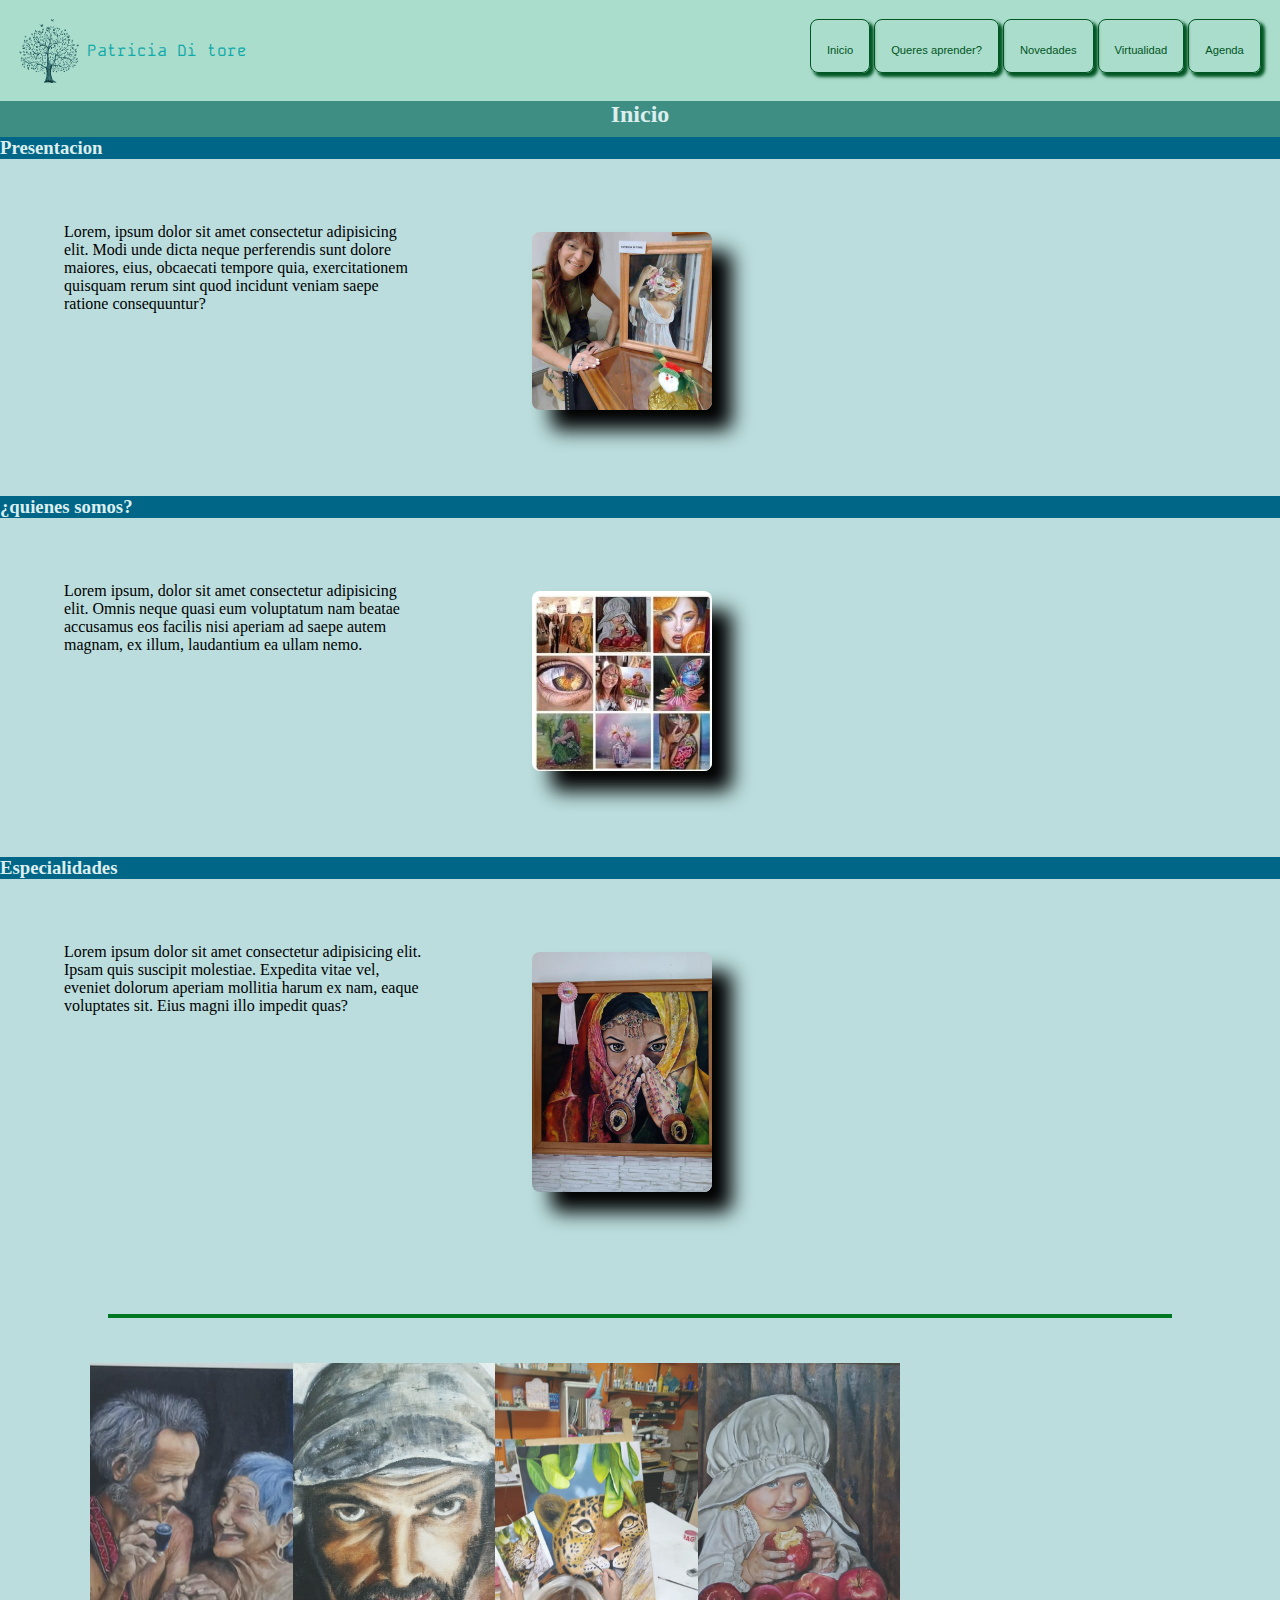
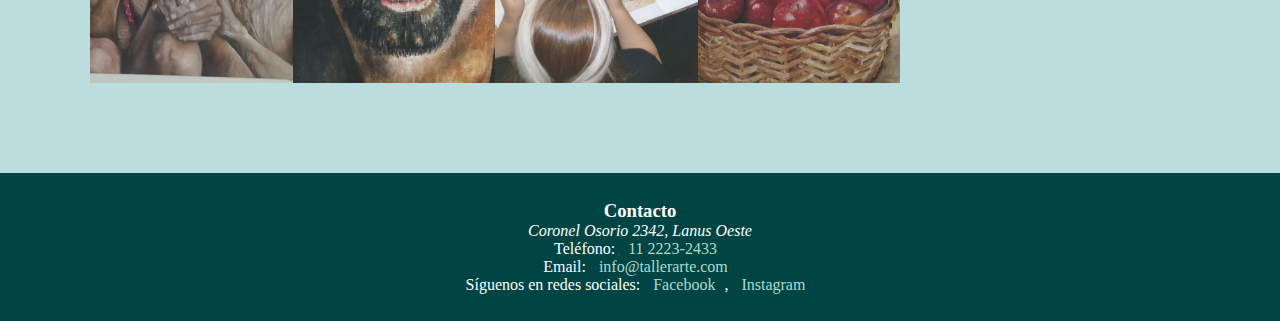
==== index.html @ c413162e "first commit" ====
<!DOCTYPE html>
<html lang="es">
<head>
    <meta charset="UTF-8">
    <meta name="viewport" content="width=device-width, initial-scale=1.0">
    <title>PatryArte</title>
    <meta name="robots" content="index, follow">
    <meta name="theme-color" content= #adc><!--Color del navegador-->
    <meta name="descripcion" content="Enumeracion de todos los planetas del sistema solar">
    
    <!--<link rel="icon" type="image/jpg" href="">-->
    
    <!--Elegir imagen para icono (cafesito?)-->
    
    <link rel="stylesheet" href="./css/style.css">

    <link rel="stylesheet" href="./css/fonts.css">   
    
</head>
<body>
     <header class="header">
            <div class="logo">
              <img src="./resources/Images/árbol-de-la-vida-1.png" alt="Arbol de la vida, simbolo que representa a la artista">
              <h1>Patricia Di tore</h1>    
            </div>
 <div class="contenedornav">   
         <Nav class="navgeneral">   
            
                    <a class="Navegadorprincipal" href="./index.html">Inicio</a>

                    <a class="Navegadorprincipal" href="./pages/Queresaprender.html">Queres aprender? </a>

                    <a class="Navegadorprincipal" href="./pages/Novedades.html"> Novedades</a>

                    <a class="Navegadorprincipal" href="./pages/Virtualidad.html">Virtualidad</a>

                    <a class="Navegadorprincipal" href="./pages/Agenda.html">Agenda</a>
    
        </Nav>
</div>
</header>
<main>

   
    <div class="tituloinicio">
   
        <h2>Inicio</h2>
   
    </div>
    
    <article>
    <div class="Navegadorinicio">
            <div>
                <h3>Presentacion</h3>
            </div>
    <div class="imagenparrafo">
            <div>
            <P>Lorem, ipsum dolor sit amet consectetur adipisicing elit. Modi unde dicta neque perferendis sunt dolore maiores, eius, obcaecati tempore quia, exercitationem quisquam rerum sint quod incidunt veniam saepe ratione consequuntur?</P>
            </div>
            <div>
                <img src="./resources/Images/presentacion.jpg" alt="arbolito">
            </div>
     </div>
    </div>
  </article>

<article>
  
        <div class="Navegadorinicio"> 

            <div>
                <h3>¿quienes somos?</h3>
            </div>  
            <div class="imagenparrafo">
            <div>
            <p>Lorem ipsum, dolor sit amet consectetur adipisicing elit. Omnis neque quasi eum voluptatum nam beatae accusamus eos facilis nisi aperiam ad saepe autem magnam, ex illum, laudantium ea ullam nemo.</p>
            </div>
            <div>
                <img src="./resources/Images/de todo.jpg" alt="arbolito">
            </div>
        </div>
        </div>
</article>


<article>
    <div class="Navegadorinicio">
            
        <div >
            <h3>Especialidades</h3>
        </div>
            <div class="imagenparrafo">
                    <div>      
                                <p>Lorem ipsum dolor sit amet consectetur adipisicing elit. Ipsam quis suscipit molestiae. Expedita vitae vel, eveniet dolorum aperiam mollitia harum ex nam, eaque voluptates sit. Eius magni illo impedit quas?</p>
                    </div>

                    <div>
                            <img src="./resources/Images/premio.jpg" alt="arbolito">
                      </div>
    </div>
    </div>
</article>
<br><br>
<hr>
<section class="galeriadelinicio">
    <img src="./resources/Images/viejos cuadro.jpg" alt="Cuadro realizado por Patricia Di Tore, 2 ancianos">
    <img src="./resources/Images/jesus.jpg" alt="Cuadro realizado por alumna">
    <img src="./resources/Images/alumna tigre.jpg" alt="Cuadro realizado por alumna">
    <img src="./resources/Images/nena y manzanas.jpg" alt="Cuadro realizado por alumna">
   
</section>
</main>
<footer>
    <h3>Contacto</h3>
    <p class="direccion">Coronel Osorio 2342, Lanus Oeste</p>
    <p>Teléfono: <a href="tel:+541122223333">11 2223-2433</a></p>
    <p>Email: <a href="patryarte@tallerarte.com">info@tallerarte.com</a></p>
    <p>Síguenos en redes sociales: <a href="https://www.facebook.com/Taller/">Facebook</a>, <a href="https://www.instagram.com/tallerarte/">Instagram</a></p>
</footer>
    </body>

</html>


<!--Atajos mas comunes
1- Comentar codigo ctrl k y agregamos C. La linea quedara como comentario y se puede sacar el mismo repitiendo el comando
2- podemos seleccionar varias lineas para poder escribir al unisono y a su vez con ALT y flechas movilizaremos la linea en cuestion o mismo asi las lineas
3- Con control ALT podemos escribir con simultaniedad en varias lineas
4- Para poder ordenar las tabulaciones de varias lineeas a la vez, podemos usar Control K y sumamos F
5- Control TAB de tabulacion para ir cambiando de archivo.
6- Control S y podremos dar con el guardado rapido
-->
---- css/style.css ----
*{
  
    margin: 0;
    padding: 0;
}
body{
    background-color: #bdd;
   }

.header{
    background-color: #adc;
    display: flex;
    justify-content: space-between;
    padding: 1.2rem;
    max-width: 100%;
    height: 7vh;
}


.Navegadorprincipal
{
    max-width: 100vh;
    display: inline-block;
    text-decoration: none;
    text-align: center;
    padding: 1rem;
    font-size: 0.7rem;
    color: #052;
    font-family: Arial, "Helvetica Neue", Helvetica, sans-serif;
    padding-top: 1.5rem;
    border: 0.01rem solid #052;
    border-radius: 0.5rem;
    box-shadow: 0.2rem 0.2rem 0.2rem #052;
    
}
.logo
{
display:flex;
left: auto;
position: relative;
}
.logo > img{
margin: 0rem;
padding: 0rem;
height: 4rem;
width: auto;
}

.logo > h1
{
    font-family: kodemono, Arial, Helvetica, sans-serif;
    font-weight: 100;
    color: #1aa;
    font-size: 1rem;
    padding-top: 1.3rem;
    padding-left: 0.5rem;
   
    
    
}



.tituloinicio
{
text-align: center;
background-color: #065a;
color: #dee;
height: 4vh;
}


div>h3
{
    background-color: #068;
    color: #dee;
    position: relative;
    transition-duration: 2s;
    transition-timing-function: ease;
    
 

}

div>h3:hover{
    transform: translate(3rem, 0rem);
    padding-top: 1rem;
    text-align: center;
    height: 6vh;
}

.imagenparrafo
{
    display: flex;
}

div>img
{
    margin: 0rem;
    padding: 0rem;
    height: 9rem;
    width: auto;
    }

hr{
    border: 2px solid #072;
    margin-left: 12vh;
    margin-right: 12vh;
}

.galeriadelinicio{
        display: flex;
        width: 90vh;
        height: 20rem;
        margin-bottom: 5vh;
        margin-left: 5vh;
        padding: 5vh;
    
    }
section>img{
        width: 0;
        flex-grow: 1;
        object-fit: cover;
        opacity: .8;
        transition: 0.5s ease;
    }
section>img:hover
    {
        cursor: crosshair;
        width: 20vh;
        opacity: 1;
        filter: contrast(120%);
    }
    .imagenparrafo
    {
        display: flex;
        margin: 4rem;
        width: 100vh;
    
        
    }
    .imagenparrafo img
    {   
        align-content: center;
        margin-top: 1vh;
        margin-bottom: 2vh;
        margin-right: 2vh;
        margin-left: 12vh;
        box-shadow: 1.2rem 1.2rem 1.2rem;
        border-radius: 0.5rem;
        width: 20vh;
        height: auto;
        transition: 0.5s ease;
    }
    
    .imagenparrafo p
    {
        align-content: center;
        width: 40vh;
        height: 5vh;
        margin-bottom: 10vh;

    }

    .imagenparrafo img:hover
    {
        
        cursor: crosshair;
        width: 30vh;
        height: auto;
        filter: contrast(120%);

    }

      
    .cardcursos
    { 
        background-image: url(../resources/Images/cerezas.jpg);
        background-repeat: no-repeat;
        background-position: center ;
        background-size: contain;
        margin: 10vh;
        margin-left: 15vh;
        padding: 15vh;
        padding-top: 9vh;
       

     }

     .cardcursost
     {
    
        text-align: center;
        font-family: kodemono, Arial, Helvetica, sans-serif;
        color: white;
        list-style-type: none;
        line-height: 2.5rem;
        font-size: 1.5rem;
        font-weight: 900;
    
        
     }


     .formulario {
        max-width: 400px;
        margin: 15vh;
        padding: 5vh;
        background: linear-gradient(to bottom,#044, #0659);
        color: #fff;
        border-radius: 2vh;
    }
    
    input[type="text"],
    input[type="email"],
    textarea {
        width: 100%;
        padding: 10px;
        margin-bottom: 10px;
        border: none;
        border-radius: 2vh;
    }
    
    button {
        background-color: #044;
        color: #fff;
        border: none;
        border-radius: 5px;
        padding: 2vh 3vh;
        cursor: pointer;
  }    

  footer 
  {
    background-color: #044;
    color: #fff;
    padding: 3vh;
    text-align: center;
}

footer a {
    color: #adc;
    text-decoration: none;
    margin: 0 1vh;
}
.direccion {
    font-style: italic;
}
---- css/fonts.css ----
@font-face
{
    font-family: "kodemono";
src: url("./Kodemono/KodeMono-Regular.ttf") format("truetype");
font-weight: 100;
}

font-face
{
    font-family: "kodemono";
src: url("./Kodemono/KodeMono-Medium.ttf") format("truetype");
font-weight: 400;
}

font-face
{
    font-family: "kodemono";
src: url("./Kodemono/KodeMono-SemiBold.ttf") format("truetype");
font-weight: 700;
}

font-face
{
    font-family: "kodemono";
src: url("./Kodemono/KodeMono-Bold.ttf") format("truetype");
font-weight: 900;
}
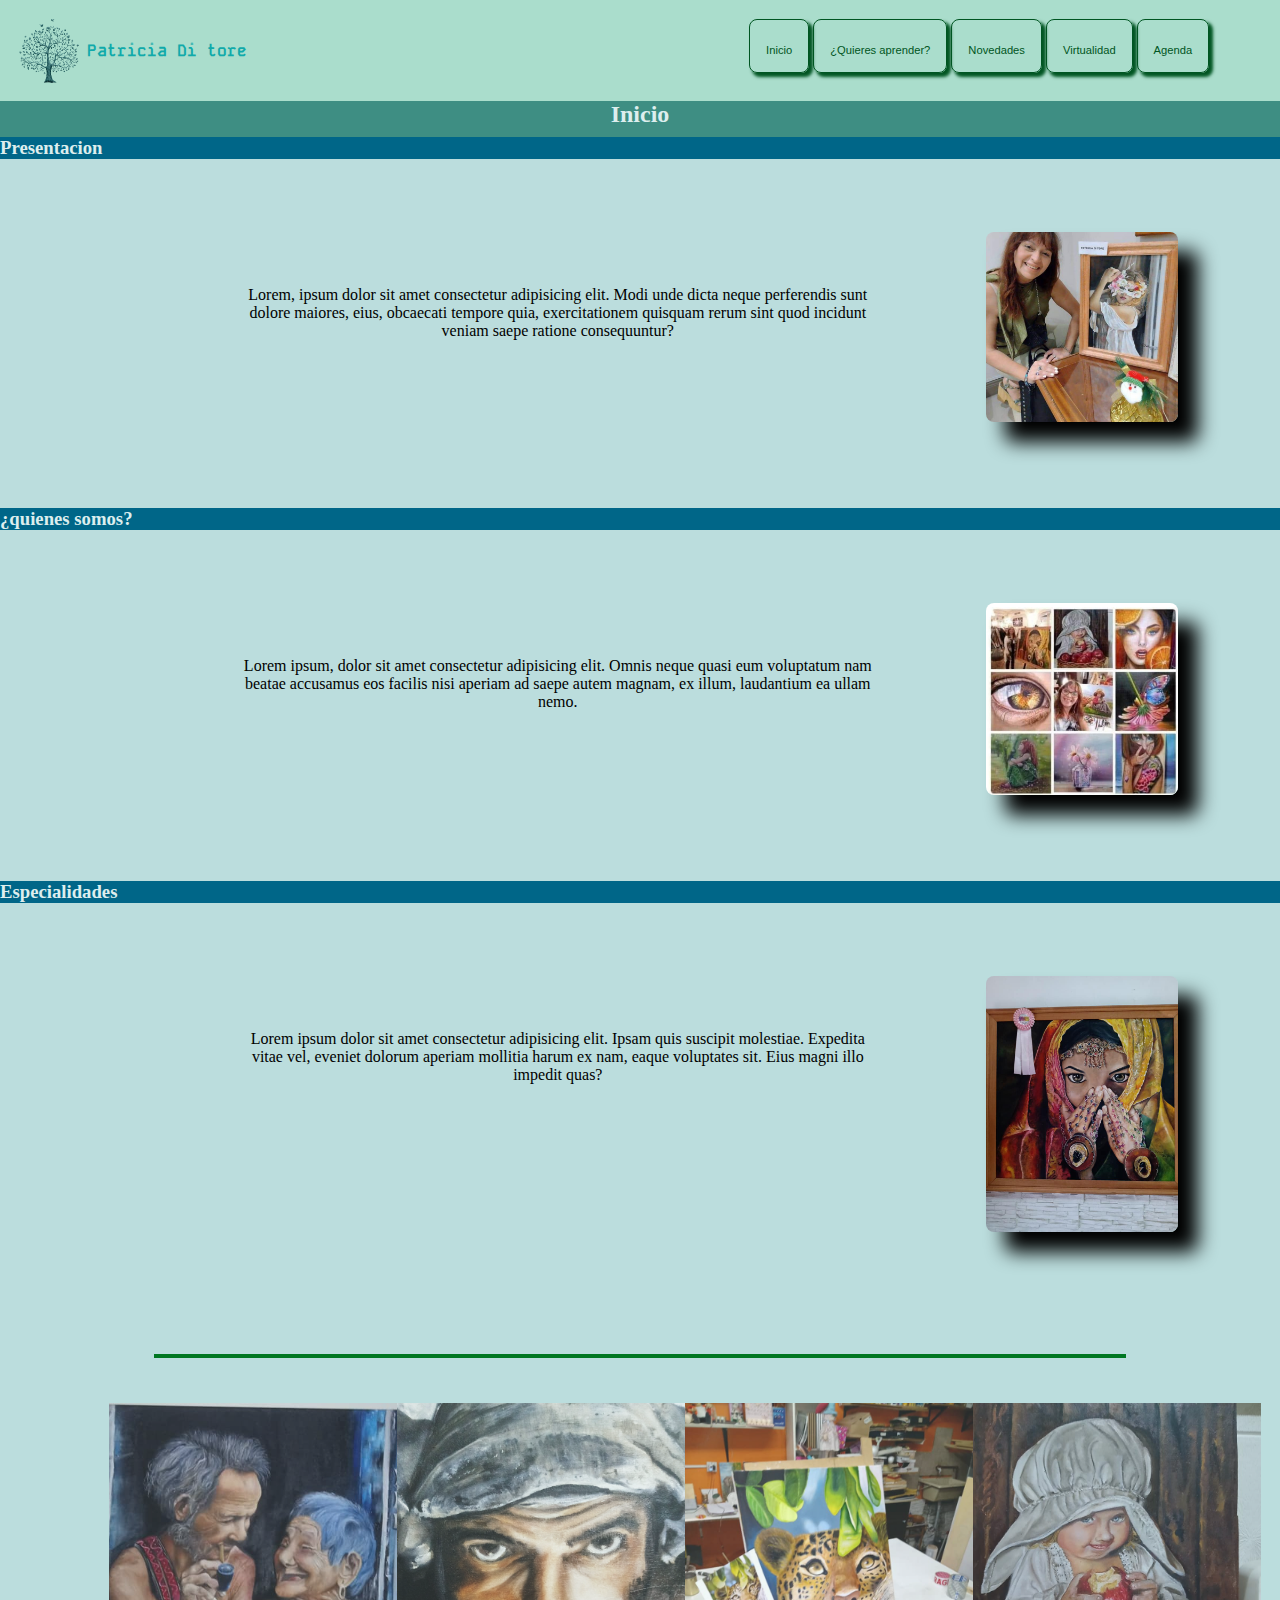
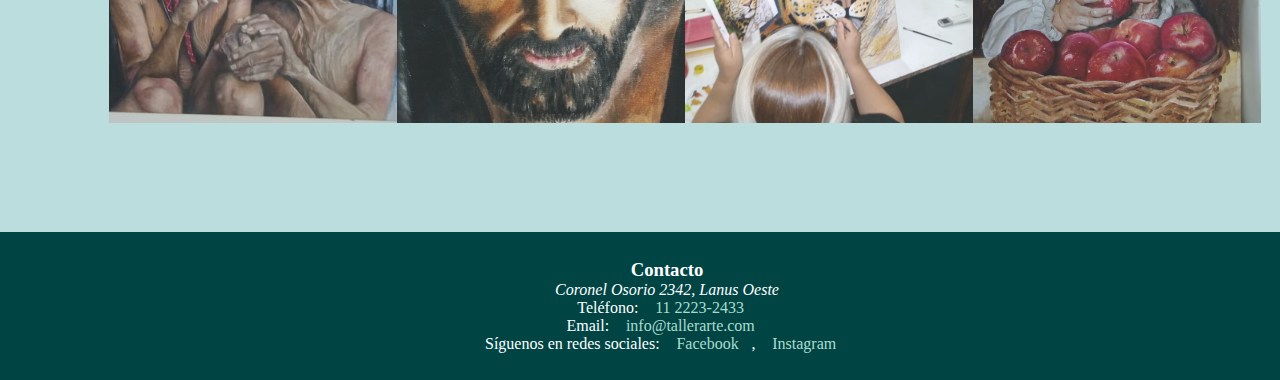
==== commit c726d9e0: "Modificacion a responsive- intento 1" ====
--- a/index.html
+++ b/index.html
@@ -18,27 +18,20 @@
     
 </head>
 <body>
-     <header class="header">
-            <div class="logo">
-              <img src="./resources/Images/árbol-de-la-vida-1.png" alt="Arbol de la vida, simbolo que representa a la artista">
-              <h1>Patricia Di tore</h1>    
-            </div>
- <div class="contenedornav">   
-         <Nav class="navgeneral">   
-            
-                    <a class="Navegadorprincipal" href="./index.html">Inicio</a>
+    <header class="header">
+        <div class="logo">
+            <img src="./resources/Images/árbol-de-la-vida-1.png" alt="Arbol de la vida, simbolo que representa a la artista">
+            <h1>Patricia Di tore</h1>    
+          </div>
+        <nav class="navgeneral">
+            <a href="./index.html" class="Navegadorprincipal">Inicio</a>
+            <a href="./pages/Queresaprender.html" class="Navegadorprincipal">¿Quieres aprender?</a>
+            <a href="./pages/Novedades.html" class="Navegadorprincipal">Novedades</a>
+            <a href="./pages/Virtualidad.html" class="Navegadorprincipal">Virtualidad</a>
+            <a href="./pages/Agenda.html" class="Navegadorprincipal">Agenda</a>
+        </nav>
+    </header>
 
-                    <a class="Navegadorprincipal" href="./pages/Queresaprender.html">Queres aprender? </a>
-
-                    <a class="Navegadorprincipal" href="./pages/Novedades.html"> Novedades</a>
-
-                    <a class="Navegadorprincipal" href="./pages/Virtualidad.html">Virtualidad</a>
-
-                    <a class="Navegadorprincipal" href="./pages/Agenda.html">Agenda</a>
-    
-        </Nav>
-</div>
-</header>
 <main>
 
    
@@ -94,7 +87,7 @@
                                 <p>Lorem ipsum dolor sit amet consectetur adipisicing elit. Ipsam quis suscipit molestiae. Expedita vitae vel, eveniet dolorum aperiam mollitia harum ex nam, eaque voluptates sit. Eius magni illo impedit quas?</p>
                     </div>
 
-                    <div>
+                    <div >
                             <img src="./resources/Images/premio.jpg" alt="arbolito">
                       </div>
     </div>
--- a/css/style.css
+++ b/css/style.css
@@ -1,72 +1,117 @@
 *{
-  
+   
     margin: 0;
     padding: 0;
 }
 body{
     background-color: #bdd;
+    width: 100%;
    }
 
-.header{
+.header {
     background-color: #adc;
     display: flex;
     justify-content: space-between;
     padding: 1.2rem;
-    max-width: 100%;
     height: 7vh;
-}
-
-
-.Navegadorprincipal
-{
-    max-width: 100vh;
+    width: 100%;
+}
+.logo
+{
+display:flex;
+
+}
+
+.logo > img{
+margin: 0rem;
+padding: 0rem;
+height: 4rem;
+width: auto;
+}
+
+.logo > h1
+{
+    font-family: kodemono, Arial, Helvetica, sans-serif;
+    font-weight: 200px;
+    color: #1aa;
+    font-size: 1rem;
+    padding-top: 1.3rem;
+    padding-left: 0.5rem;
+
+}
+.navgeneral{
+    margin-right: 10vh;
+}
+
+.Navegadorprincipal {
+    max-width: 100vw;
     display: inline-block;
     text-decoration: none;
     text-align: center;
     padding: 1rem;
     font-size: 0.7rem;
     color: #052;
-    font-family: Arial, "Helvetica Neue", Helvetica, sans-serif;
+    font-family: Arial, Helvetica, sans-serif;
     padding-top: 1.5rem;
     border: 0.01rem solid #052;
     border-radius: 0.5rem;
     box-shadow: 0.2rem 0.2rem 0.2rem #052;
-    
-}
-.logo
-{
-display:flex;
-left: auto;
-position: relative;
-}
-.logo > img{
-margin: 0rem;
-padding: 0rem;
-height: 4rem;
-width: auto;
-}
-
+}
+
+@media screen and (max-width: 750px) {
+    
+    .Navegadorprincipal {
+        display: block;
+        text-align: left;
+        padding: 0.5rem;
+        margin-top: 0.5rem;
+    }
+    .header {
+        height: 28vh;
+    }
+    .logo {
+        display: block;
+      
+    }
+    .logo > img{
+    
+        margin: 0rem;
+        padding: 0rem;
+        height: 8rem;
+        width: auto;
+}
 .logo > h1
 {
+
     font-family: kodemono, Arial, Helvetica, sans-serif;
-    font-weight: 100;
+    font-weight: 200px;
     color: #1aa;
     font-size: 1rem;
     padding-top: 1.3rem;
     padding-left: 0.5rem;
-   
-    
-    
-}
-
+
+
+}
+.imagenparrafo {
+    display: flex;
+    flex-direction: column; 
+    align-items: center; 
+    justify-content: center; 
+    height: 70vw; 
+    width: 70vh;
+}
+
+}
 
 
 .tituloinicio
 {
+
 text-align: center;
 background-color: #065a;
 color: #dee;
 height: 4vh;
+width: 100vw;
 }
 
 
@@ -77,43 +122,34 @@
     position: relative;
     transition-duration: 2s;
     transition-timing-function: ease;
-    
+    width: 100vw;
  
 
 }
 
-div>h3:hover{
+div > h3:hover{
     transform: translate(3rem, 0rem);
-    padding-top: 1rem;
+    padding-top: 1vh;
     text-align: center;
     height: 6vh;
-}
-
-.imagenparrafo
-{
-    display: flex;
-}
-
-div>img
-{
-    margin: 0rem;
-    padding: 0rem;
-    height: 9rem;
-    width: auto;
-    }
+   
+}
+
+
 
 hr{
     border: 2px solid #072;
-    margin-left: 12vh;
-    margin-right: 12vh;
+    margin-left: 12vw;
+    margin-right: 12vw;
 }
 
 .galeriadelinicio{
         display: flex;
-        width: 90vh;
+        width: 90vw;
         height: 20rem;
-        margin-bottom: 5vh;
-        margin-left: 5vh;
+        margin-bottom: 5vw;
+        margin-left: 5vw;
+        margin-right: 5vw;
         padding: 5vh;
     
     }
@@ -127,15 +163,16 @@
 section>img:hover
     {
         cursor: crosshair;
-        width: 20vh;
+        width: 20vw;
         opacity: 1;
         filter: contrast(120%);
     }
     .imagenparrafo
     {
         display: flex;
+        justify-content: center;
         margin: 4rem;
-        width: 100vh;
+        width: 90vw;
     
         
     }
@@ -148,30 +185,31 @@
         margin-left: 12vh;
         box-shadow: 1.2rem 1.2rem 1.2rem;
         border-radius: 0.5rem;
-        width: 20vh;
+        width: 15vw;
         height: auto;
         transition: 0.5s ease;
     }
-    
-    .imagenparrafo p
-    {
-        align-content: center;
-        width: 40vh;
-        height: 5vh;
-        margin-bottom: 10vh;
-
-    }
-
     .imagenparrafo img:hover
     {
         
         cursor: crosshair;
-        width: 30vh;
+        width: 25vw;
         height: auto;
         filter: contrast(120%);
 
     }
-
+   
+    .imagenparrafo p
+    {
+        text-align: center;
+        width: 50vw;
+     padding-top: 7vh;
+     padding-left: 12vw;
+     
+
+    }
+
+ 
       
     .cardcursos
     { 
@@ -203,7 +241,8 @@
 
 
      .formulario {
-        max-width: 400px;
+        justify-content: center;
+       max-width: 50vw;
         margin: 15vh;
         padding: 5vh;
         background: linear-gradient(to bottom,#044, #0659);
@@ -236,12 +275,13 @@
     color: #fff;
     padding: 3vh;
     text-align: center;
+    width: 100vw;
 }
 
 footer a {
     color: #adc;
     text-decoration: none;
-    margin: 0 1vh;
+    margin: 0 1vw;
 }
 .direccion {
     font-style: italic;
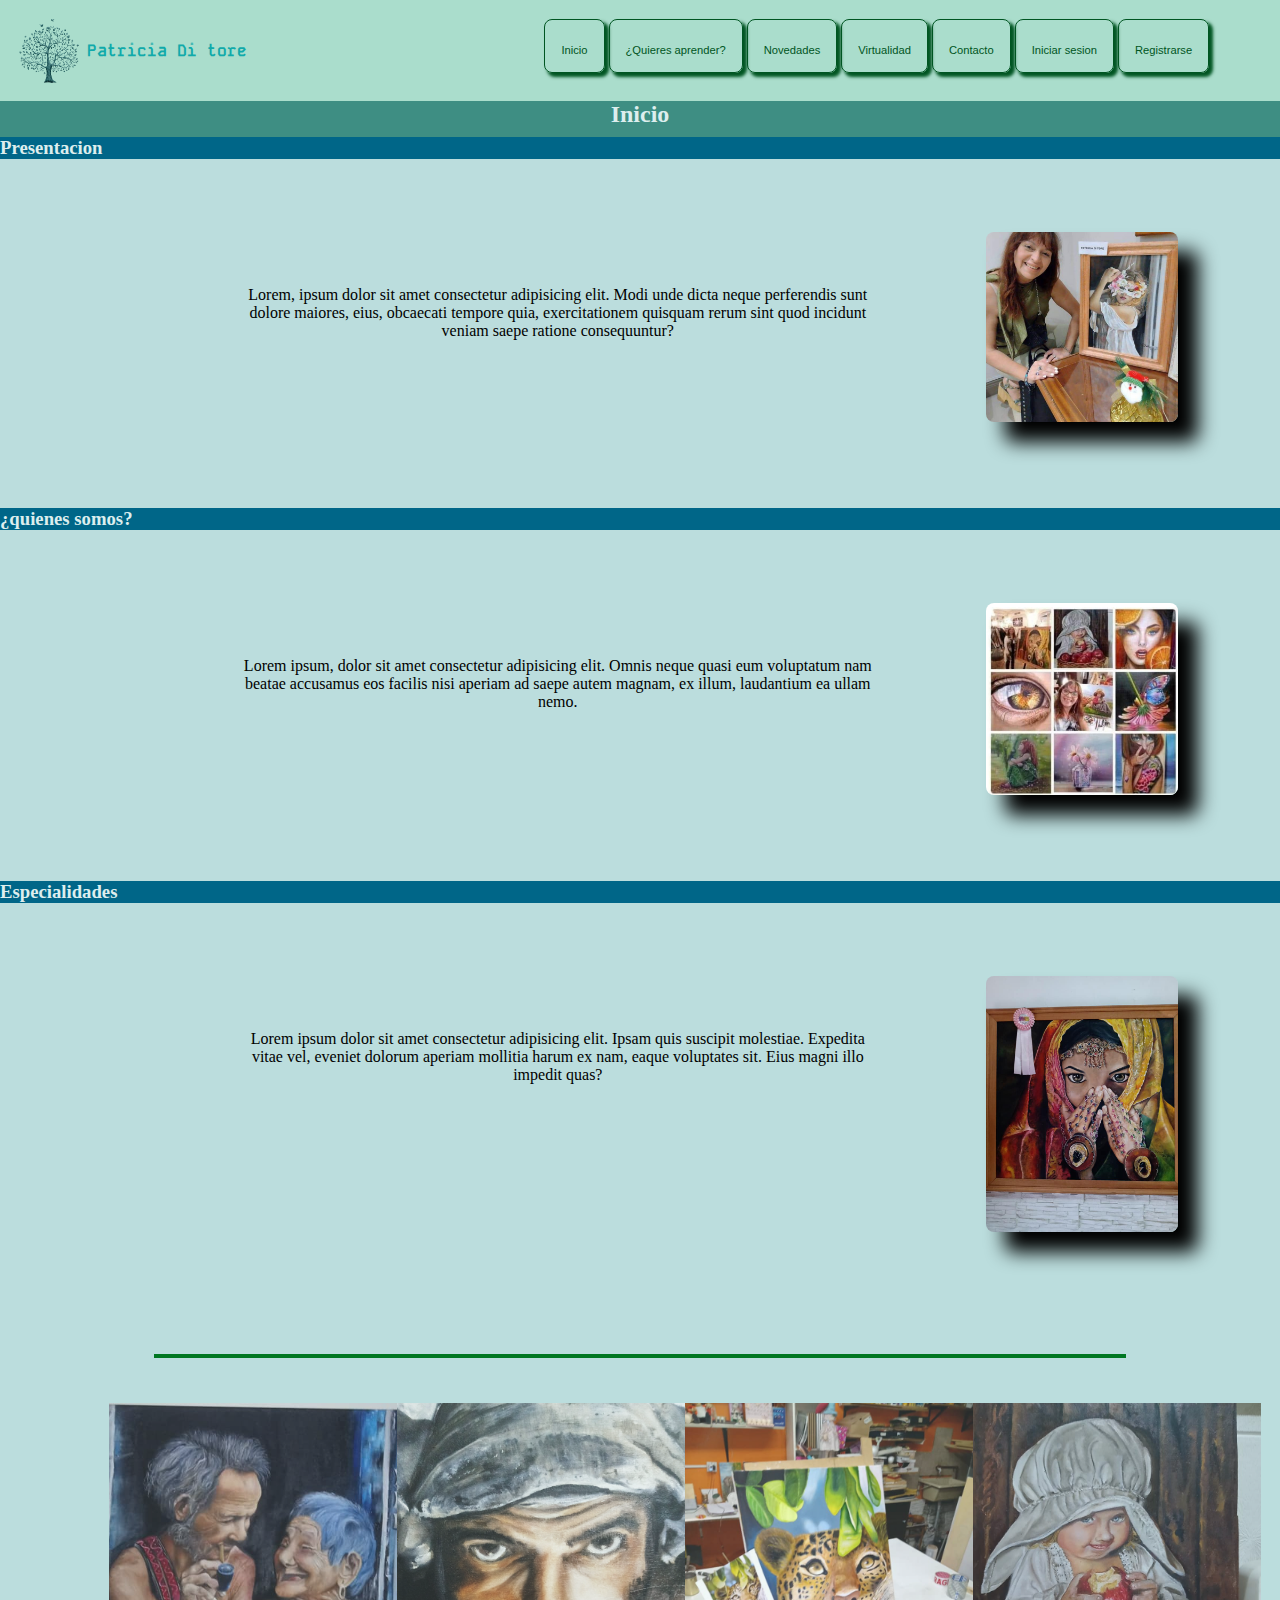
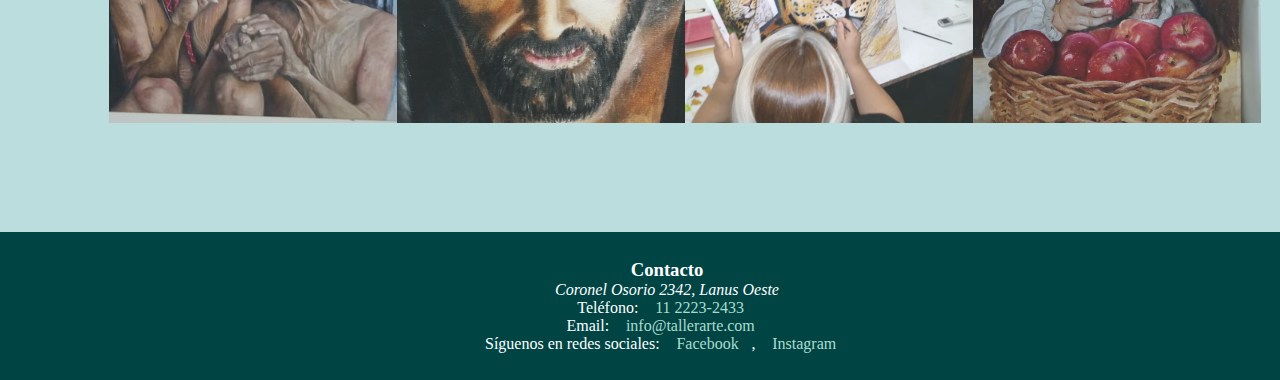
==== commit 93f0ccdd: "Agregado de register, login, validaciones y API" ====
--- a/index.html
+++ b/index.html
@@ -28,7 +28,9 @@
             <a href="./pages/Queresaprender.html" class="Navegadorprincipal">¿Quieres aprender?</a>
             <a href="./pages/Novedades.html" class="Navegadorprincipal">Novedades</a>
             <a href="./pages/Virtualidad.html" class="Navegadorprincipal">Virtualidad</a>
-            <a href="./pages/Agenda.html" class="Navegadorprincipal">Agenda</a>
+            <a href="./pages/Agenda.html" class="Navegadorprincipal">Contacto</a>
+            <a href="./pages/Login.html" class="Navegadorprincipal">Iniciar sesion</a>
+            <a href="./pages/Register.html" class="Navegadorprincipal">Registrarse</a>
         </nav>
     </header>
 
--- a/css/style.css
+++ b/css/style.css
@@ -58,17 +58,18 @@
     box-shadow: 0.2rem 0.2rem 0.2rem #052;
 }
 
-@media screen and (max-width: 750px) {
-    
-    .Navegadorprincipal {
-        display: block;
-        text-align: left;
-        padding: 0.5rem;
-        margin-top: 0.5rem;
+@media screen and (max-width: 950px) {
+    
+    
+     .Navegadorprincipal {
+            display: block;
+            text-align: left;
+            padding: 0.5rem;
+            margin-top: 0.5rem;
     }
     .header {
-        height: 28vh;
-    }
+        height: 40vh;
+    }   
     .logo {
         display: block;
       
@@ -77,7 +78,7 @@
     
         margin: 0rem;
         padding: 0rem;
-        height: 8rem;
+        height: 10rem;
         width: auto;
 }
 .logo > h1
@@ -97,9 +98,10 @@
     flex-direction: column; 
     align-items: center; 
     justify-content: center; 
-    height: 70vw; 
-    width: 70vh;
-}
+    height: 70vh; 
+    width: 70vw;
+}
+
 
 }
 
@@ -242,9 +244,10 @@
 
      .formulario {
         justify-content: center;
-       max-width: 50vw;
-        margin: 15vh;
-        padding: 5vh;
+        max-width: 60vw;
+        margin: 10vw;
+        margin-left: 15vw;
+        padding: 7vw;
         background: linear-gradient(to bottom,#044, #0659);
         color: #fff;
         border-radius: 2vh;
@@ -252,12 +255,18 @@
     
     input[type="text"],
     input[type="email"],
+    input[type="password"],
     textarea {
         width: 100%;
-        padding: 10px;
-        margin-bottom: 10px;
+        padding: 0.5vh;
+        margin-bottom: 2vh;
         border: none;
         border-radius: 2vh;
+    }
+    .formulario > h2{ 
+        text-align: center;
+        margin: 0.5rem;
+        margin-bottom: 2rem;
     }
     
     button {
@@ -285,4 +294,29 @@
 }
 .direccion {
     font-style: italic;
-}+}
+
+
+.apigrid{
+    margin: 0;
+    padding: 0;
+    box-sizing: border-box;
+   
+}
+.contenedorApi{
+    display: grid;
+    grid-template-columns: 1fr 1fr 1fr;
+    gap:20px;
+    padding: 20px;
+   
+}
+#image-container {
+    width: 100%;
+    border: 4px solid  #044;
+    border-radius: 5px;
+    box-shadow: 1.2rem 1.2rem 1.2rem;
+    
+}
+#image-container > img {
+    width: 100%;
+}
